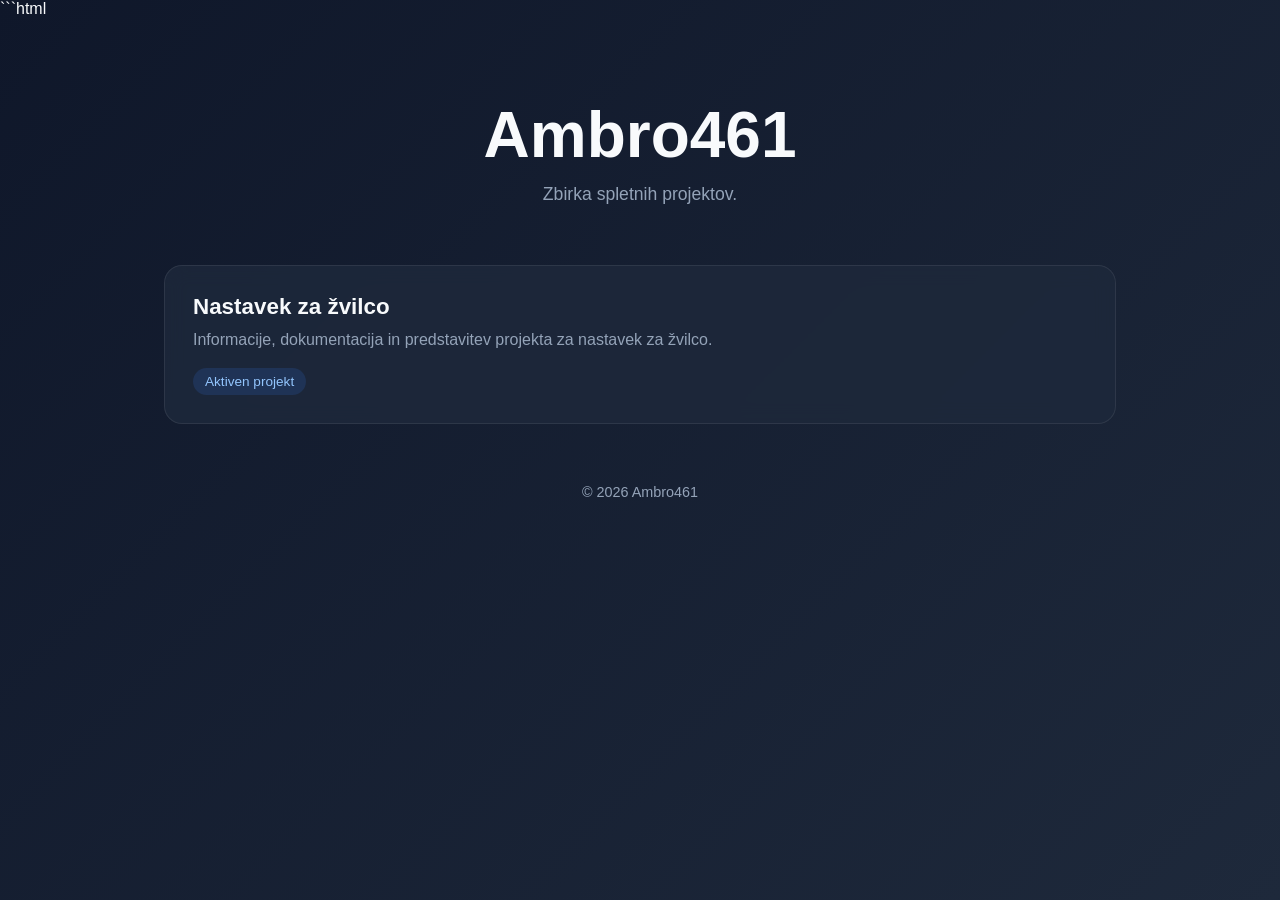
==== index.html @ 712b7f2e "Add files via upload" ====
```html
<!DOCTYPE html>
<html lang="sl">
<head>
<meta charset="UTF-8">
<meta name="viewport" content="width=device-width, initial-scale=1.0">
<title>Ambro461</title>

<style>
:root {
    --bg: #0f172a;
    --card: #1e293b;
    --text: #f8fafc;
    --muted: #94a3b8;
    --accent: #3b82f6;
}

* {
    box-sizing: border-box;
    margin: 0;
    padding: 0;
}

body {
    font-family: Inter, Segoe UI, sans-serif;
    background: linear-gradient(135deg, #0f172a, #1e293b);
    color: var(--text);
    min-height: 100vh;
}

.container {
    max-width: 1000px;
    margin: 0 auto;
    padding: 80px 24px;
}

.hero {
    text-align: center;
    margin-bottom: 60px;
}

.hero h1 {
    font-size: clamp(2.5rem, 6vw, 4rem);
    margin-bottom: 12px;
}

.hero p {
    color: var(--muted);
    font-size: 1.1rem;
}

.projects {
    display: grid;
    gap: 24px;
}

.project {
    display: block;
    text-decoration: none;
    color: inherit;
    background: rgba(30, 41, 59, 0.85);
    border: 1px solid rgba(255,255,255,0.08);
    border-radius: 18px;
    padding: 28px;
    transition: all .2s ease;
    backdrop-filter: blur(10px);
}

.project:hover {
    transform: translateY(-4px);
    border-color: var(--accent);
    box-shadow: 0 12px 30px rgba(0,0,0,.25);
}

.project-title {
    font-size: 1.4rem;
    font-weight: 700;
    margin-bottom: 8px;
}

.project-description {
    color: var(--muted);
    line-height: 1.5;
}

.badge {
    display: inline-block;
    margin-top: 16px;
    padding: 6px 12px;
    border-radius: 999px;
    background: rgba(59,130,246,.15);
    color: #93c5fd;
    font-size: .85rem;
}

footer {
    text-align: center;
    margin-top: 60px;
    color: var(--muted);
    font-size: .9rem;
}
</style>
</head>

<body>

<div class="container">

    <section class="hero">
        <h1>Ambro461</h1>
        <p>Zbirka spletnih projektov.</p>
    </section>

    <section class="projects">

        <a class="project" href="zvilca/nastavek-za-zvilco/">
            <div class="project-title">
                Nastavek za žvilco
            </div>

            <div class="project-description">
                Informacije, dokumentacija in predstavitev projekta
                za nastavek za žvilco.
            </div>

            <span class="badge">Aktiven projekt</span>
        </a>

    </section>

    <footer>
        © 2026 Ambro461
    </footer>

</div>

</body>
</html>
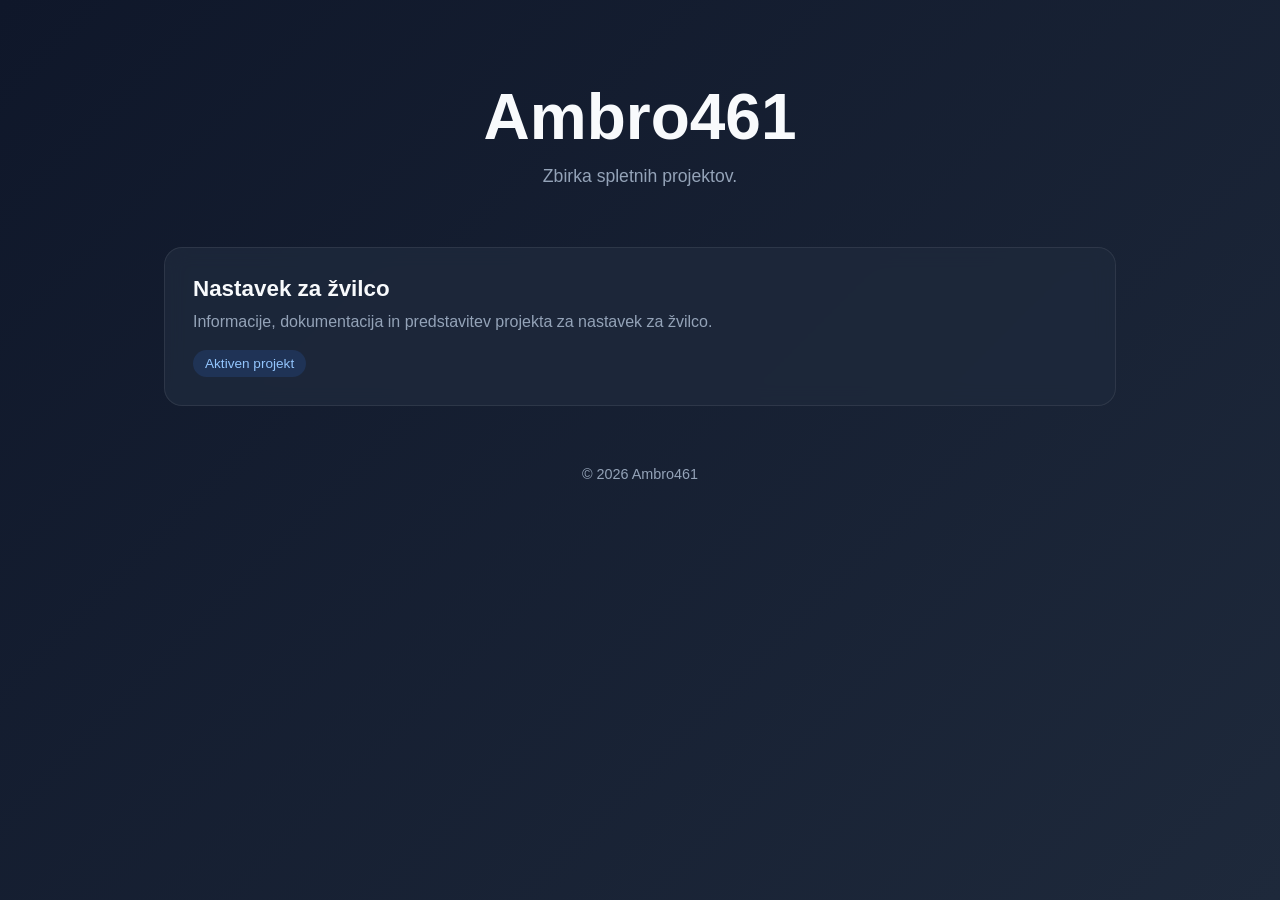
==== commit 04cae6c0: "Update index.html" ====
--- a/index.html
+++ b/index.html
@@ -1,4 +1,3 @@
-```html
 <!DOCTYPE html>
 <html lang="sl">
 <head>
